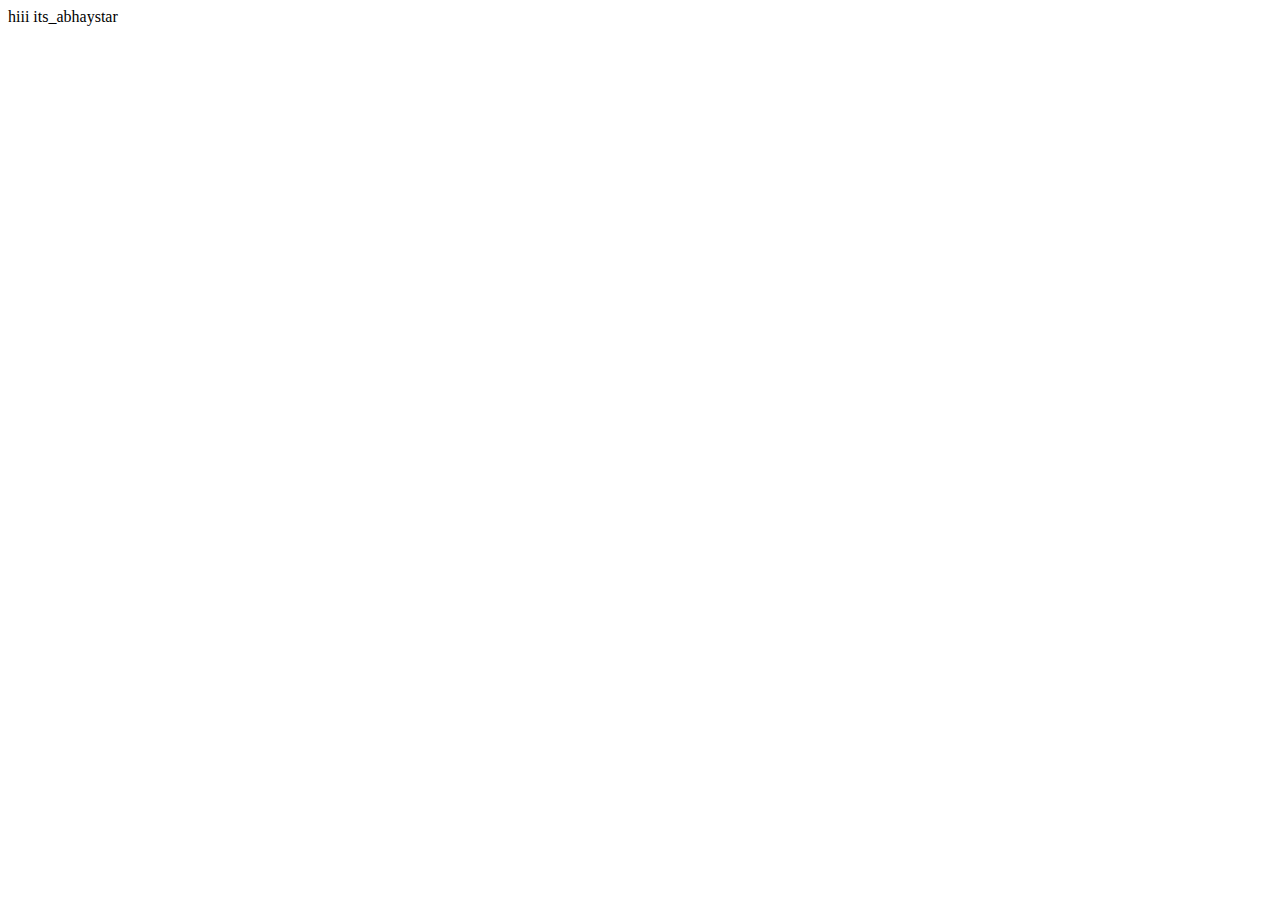
==== JavaIndex.html @ 7d200a93 "first commit" ====
<!DOCTYPE html>
<html lang="en">
<head>
    <meta charset="UTF-8">
    <meta name="viewport" content="width=device-width, initial-scale=1.0">
    <title>Document</title>
</head>
<body>
    hiii
    its_abhaystar
    <script src="script.js"></script>
</body>
</html>
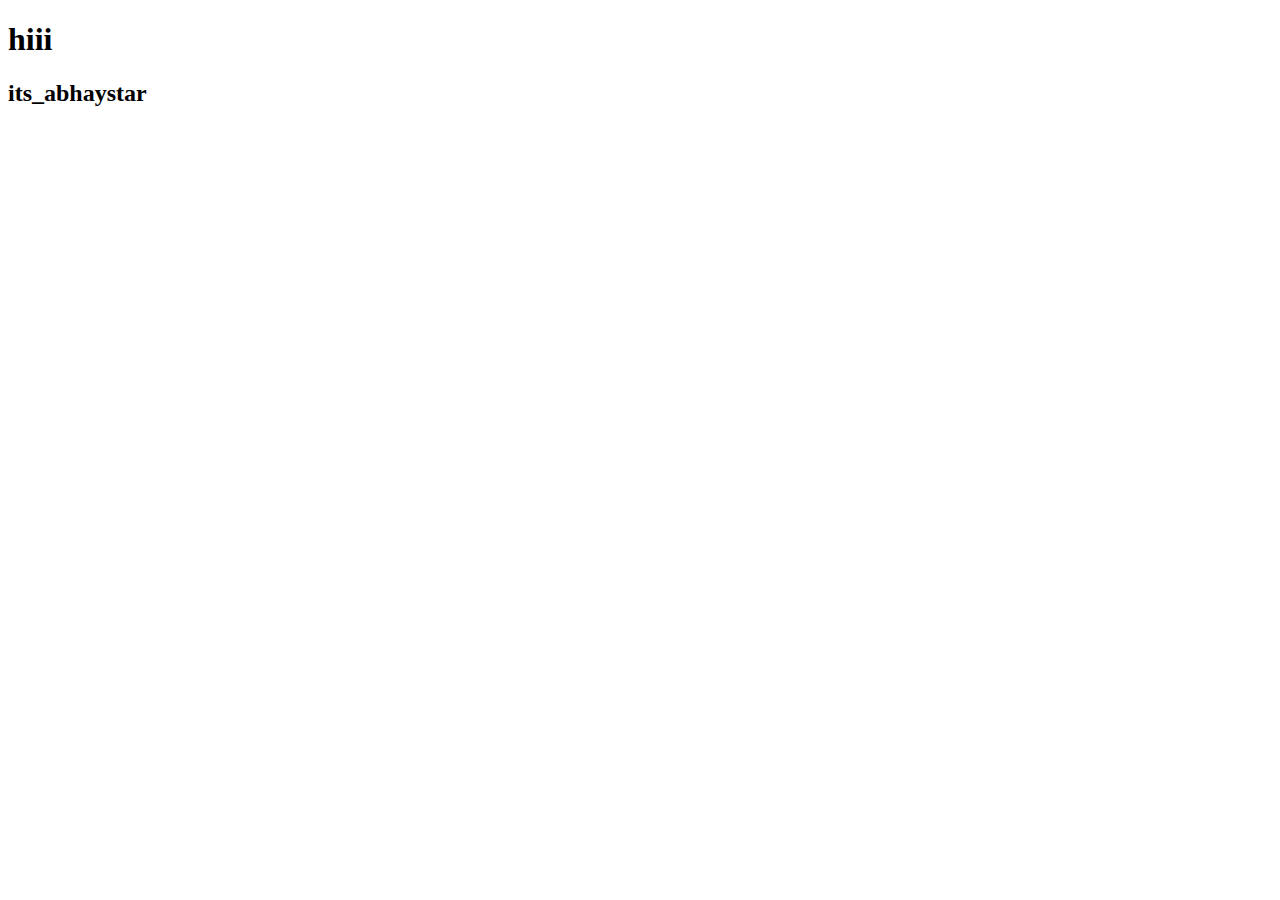
==== commit 0c9c1a6b: "Update JavaIndex.html" ====
--- a/JavaIndex.html
+++ b/JavaIndex.html
@@ -6,8 +6,11 @@
     <title>Document</title>
 </head>
 <body>
-    hiii
-    its_abhaystar
+    <h1>hiii</h1>
+    <h2>its_abhaystar</h2>
     <script src="script.js"></script>
+    <!--Inline JavaScript is included directly within the HTML document using the <script> element -->
+    <!--Internal JavaScript is placed within the HTML document's <script> element in the head or body section. -->
+    <!--External JavaScript is stored in a separate file with a .js extension and linked to the HTML document using the <script> element's src attribute. -->
 </body>
-</html>+</html>
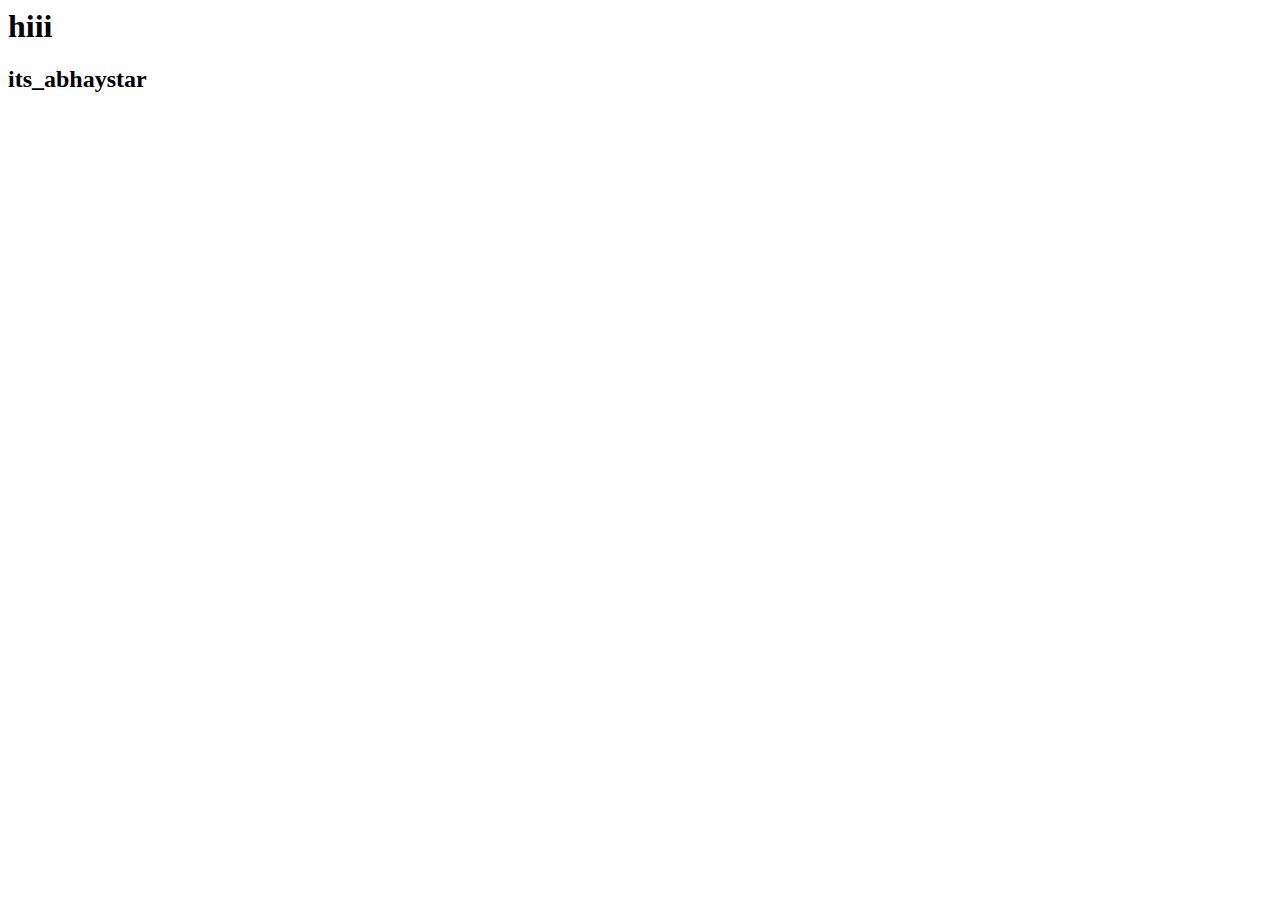
==== commit 9c60b640: "Update JavaIndex.html" ====
--- a/JavaIndex.html
+++ b/JavaIndex.html
@@ -1,5 +1,4 @@
-<!DOCTYPE html>
-<html lang="en">
+<html>
 <head>
     <meta charset="UTF-8">
     <meta name="viewport" content="width=device-width, initial-scale=1.0">
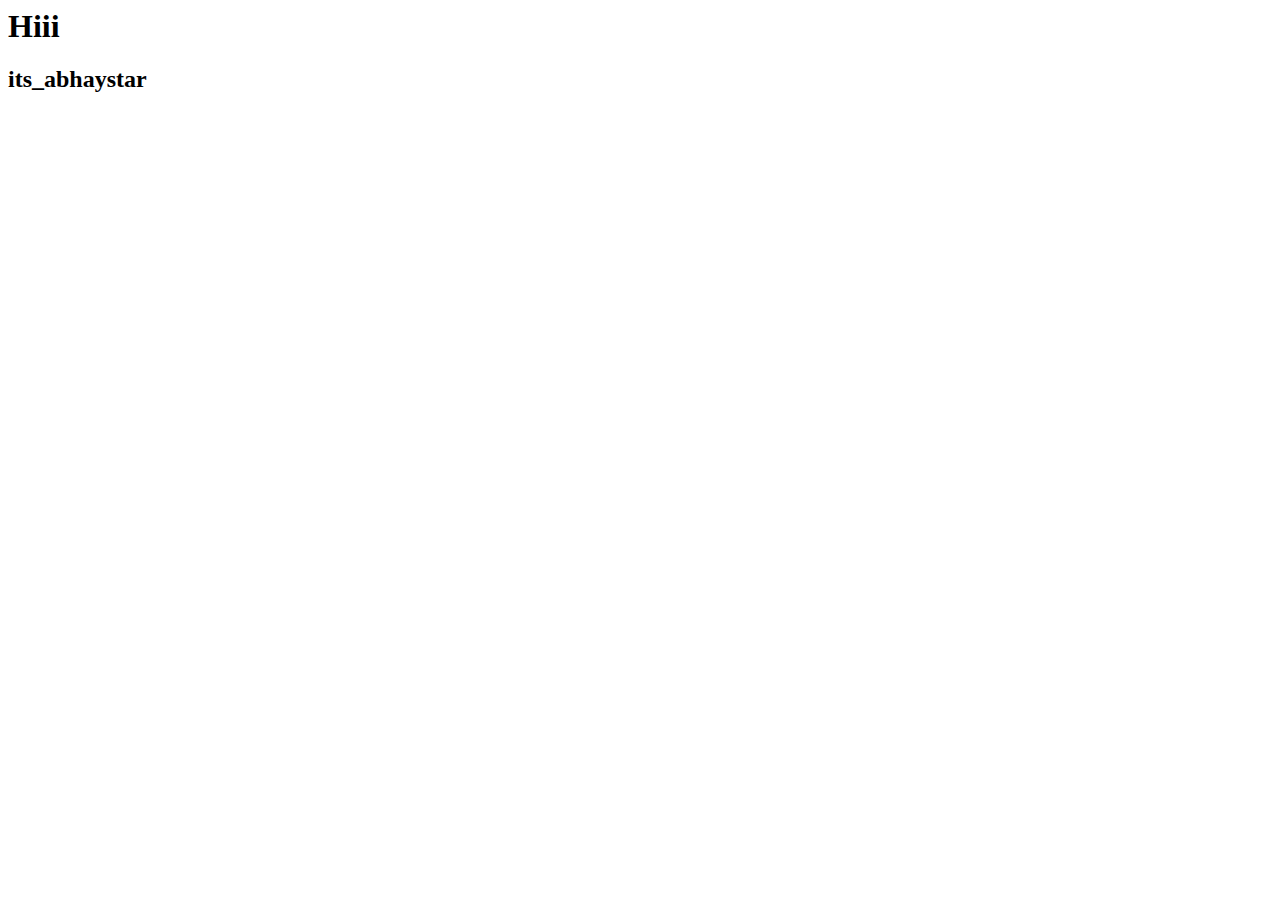
==== commit 3b7efabb: "Update JavaIndex.html" ====
--- a/JavaIndex.html
+++ b/JavaIndex.html
@@ -5,7 +5,7 @@
     <title>Document</title>
 </head>
 <body>
-    <h1>hiii</h1>
+    <h1>Hiii</h1>
     <h2>its_abhaystar</h2>
     <script src="script.js"></script>
     <!--Inline JavaScript is included directly within the HTML document using the <script> element -->
